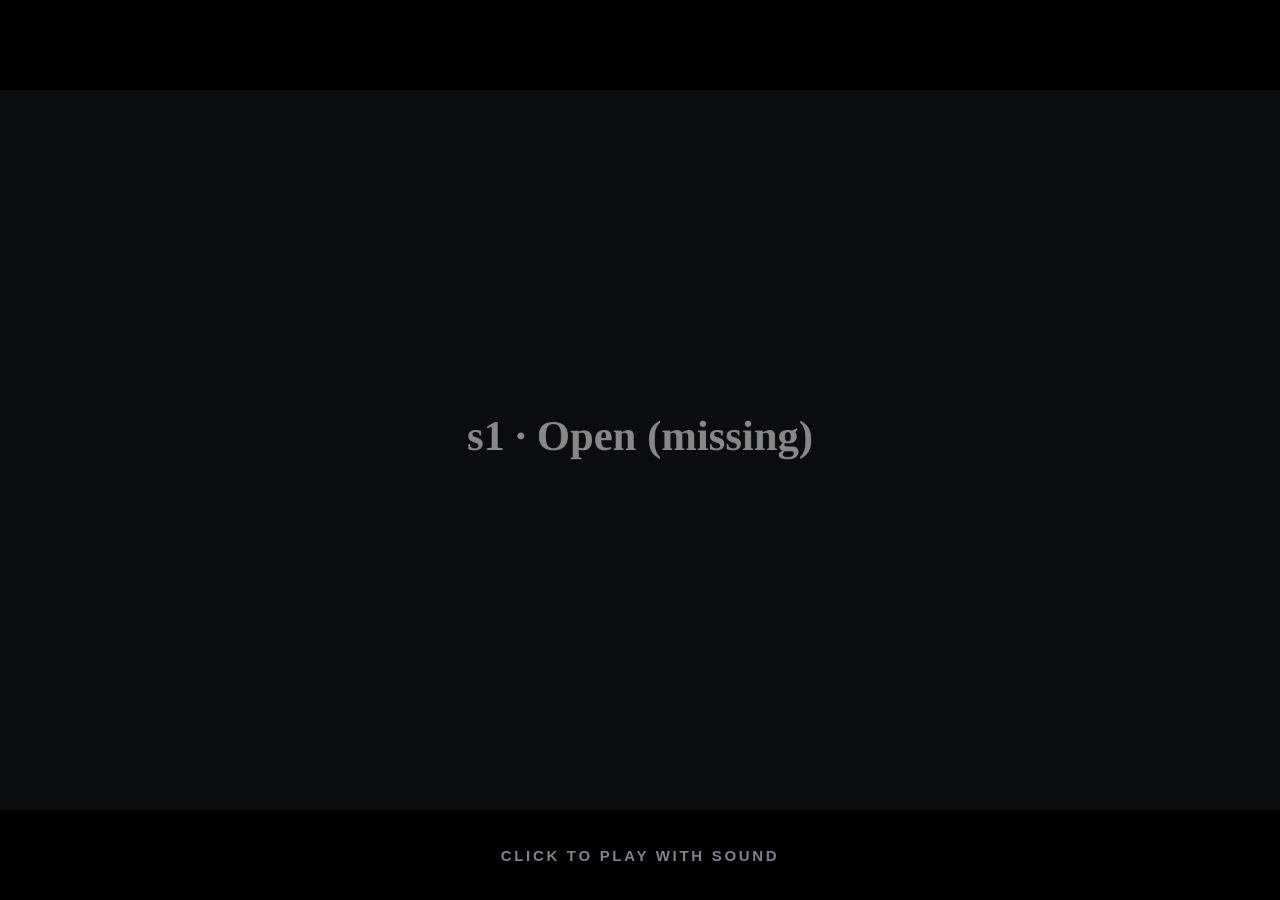
==== skills/motion-design/assets/index.html @ 8631145c "Add motion-design: product motion reels as mp4 with sound (0.61.0) One concept and one score drive p" ====
<!doctype html>
<html lang="en">
<head>
<meta charset="utf-8">
<title>Reel</title>
<style>
/* Point these at the product's own font files (check their licence before shipping the video). */
@font-face { font-family: 'Inter'; src: url('fonts/Inter-Variable.woff2') format('woff2'); font-weight: 100 900; font-display: block; }
@font-face { font-family: 'JetBrains Mono'; src: url('fonts/JetBrainsMono-Variable.woff2') format('woff2'); font-weight: 100 900; font-display: block; }
html, body { margin: 0; height: 100%; background: #000; overflow: hidden; }
canvas { position: absolute; inset: 0; margin: auto; width: 100vw; height: 56.25vw; max-height: 100vh; max-width: 177.78vh; }
#hint { position: absolute; left: 0; right: 0; bottom: 4vh; text-align: center; font: 600 15px sans-serif; letter-spacing: .18em; color: #7d818d; }
</style>
</head>
<body>
<canvas id="c"></canvas>
<div id="hint">CLICK TO PLAY WITH SOUND</div>
<script src="reel.js"></script>
<script src="engine.js"></script>
<script>
// ?<scene-id>=<file> swaps in an alternative take, e.g. ?s3=s3b; ?music=<x> picks music/<x>.js
(async () => {
  const q = new URLSearchParams(location.search);
  const load = src => new Promise(res => { const s = document.createElement('script'); s.src = src; s.onload = res; s.onerror = res; document.head.appendChild(s); });
  await Promise.all(REEL.SCENES.map(s => load(`scenes/${q.get(s.id) || s.id}.js`)));
  await load(`music/${q.get('music') || 'a'}.js`);
  REEL.boot(document.getElementById('c'));
})();
</script>
</body>
</html>
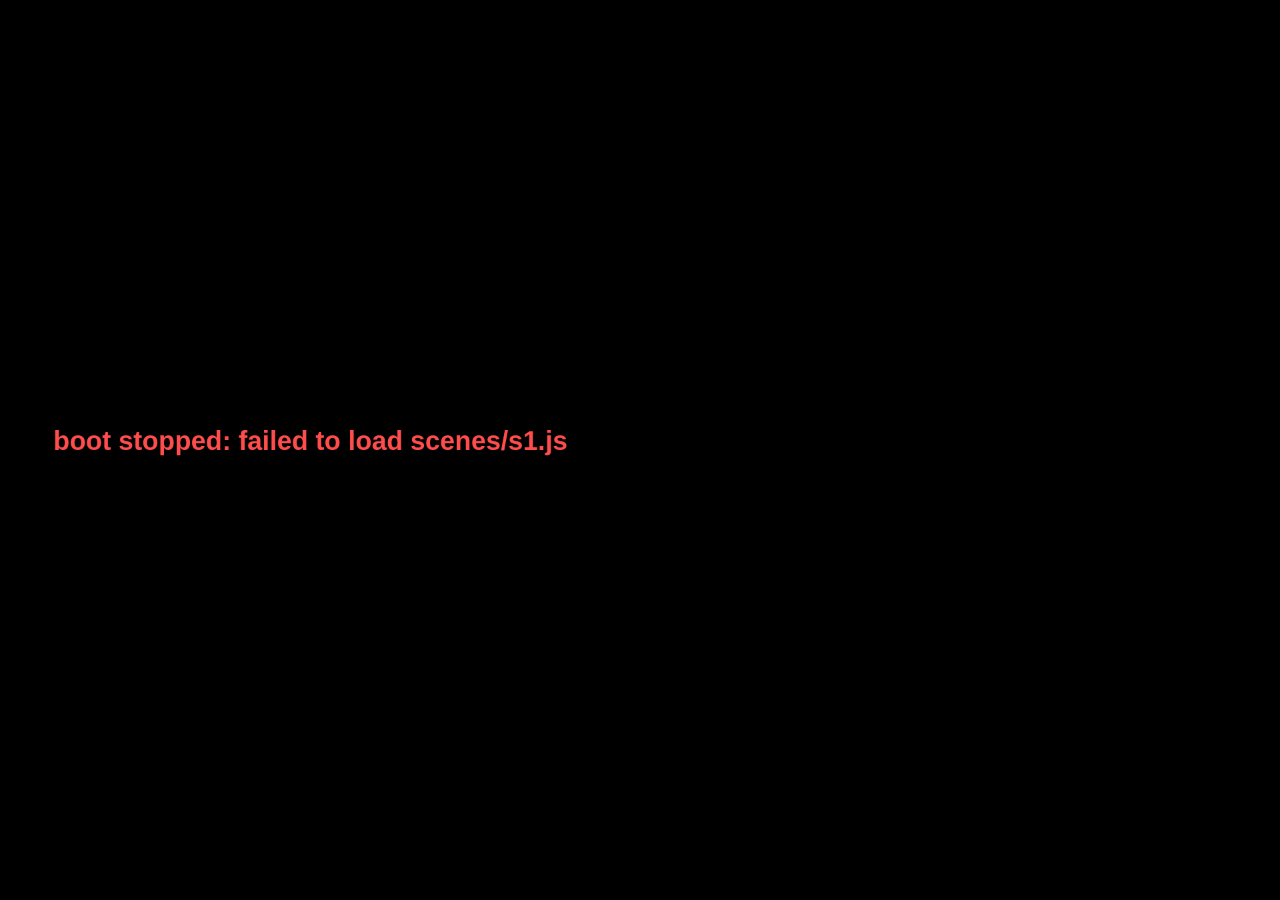
==== commit 0cb23ad8: "motion-design: assets as a starting point; optional scene seams, normalised outExpo, failed loads st" ====
--- a/skills/motion-design/assets/index.html
+++ b/skills/motion-design/assets/index.html
@@ -19,11 +19,25 @@
 <script src="engine.js"></script>
 <script>
 // ?<scene-id>=<file> swaps in an alternative take, e.g. ?s3=s3b; ?music=<x> picks music/<x>.js
+// A scene or music file that fails to load stops the boot: the error is drawn on the canvas and logged,
+// so a render never goes out with a missing scene or silent audio.
 (async () => {
   const q = new URLSearchParams(location.search);
-  const load = src => new Promise(res => { const s = document.createElement('script'); s.src = src; s.onload = res; s.onerror = res; document.head.appendChild(s); });
-  await Promise.all(REEL.SCENES.map(s => load(`scenes/${q.get(s.id) || s.id}.js`)));
-  await load(`music/${q.get('music') || 'a'}.js`);
+  const load = src => new Promise((res, rej) => { const s = document.createElement('script'); s.src = src; s.onload = res; s.onerror = () => rej(new Error('failed to load ' + src)); document.head.appendChild(s); });
+  try {
+    await Promise.all(REEL.SCENES.map(s => load(`scenes/${q.get(s.id) || s.id}.js`)));
+    const music = q.get('music') || 'a';
+    await load(`music/${music}.js`);
+    if (!REEL.music) throw new Error(`music/${music}.js loaded but did not set REEL.music`);
+  } catch (e) {
+    console.error('boot stopped: ' + e.message);
+    const c = document.getElementById('c'), x = c.getContext('2d');
+    c.width = REEL.W; c.height = REEL.H;
+    x.fillStyle = '#000'; x.fillRect(0, 0, c.width, c.height);
+    x.fillStyle = '#ff4d4d'; x.font = '600 40px sans-serif'; x.fillText('boot stopped: ' + e.message, 80, c.height / 2);
+    document.getElementById('hint').style.display = 'none';
+    return;
+  }
   REEL.boot(document.getElementById('c'));
 })();
 </script>
